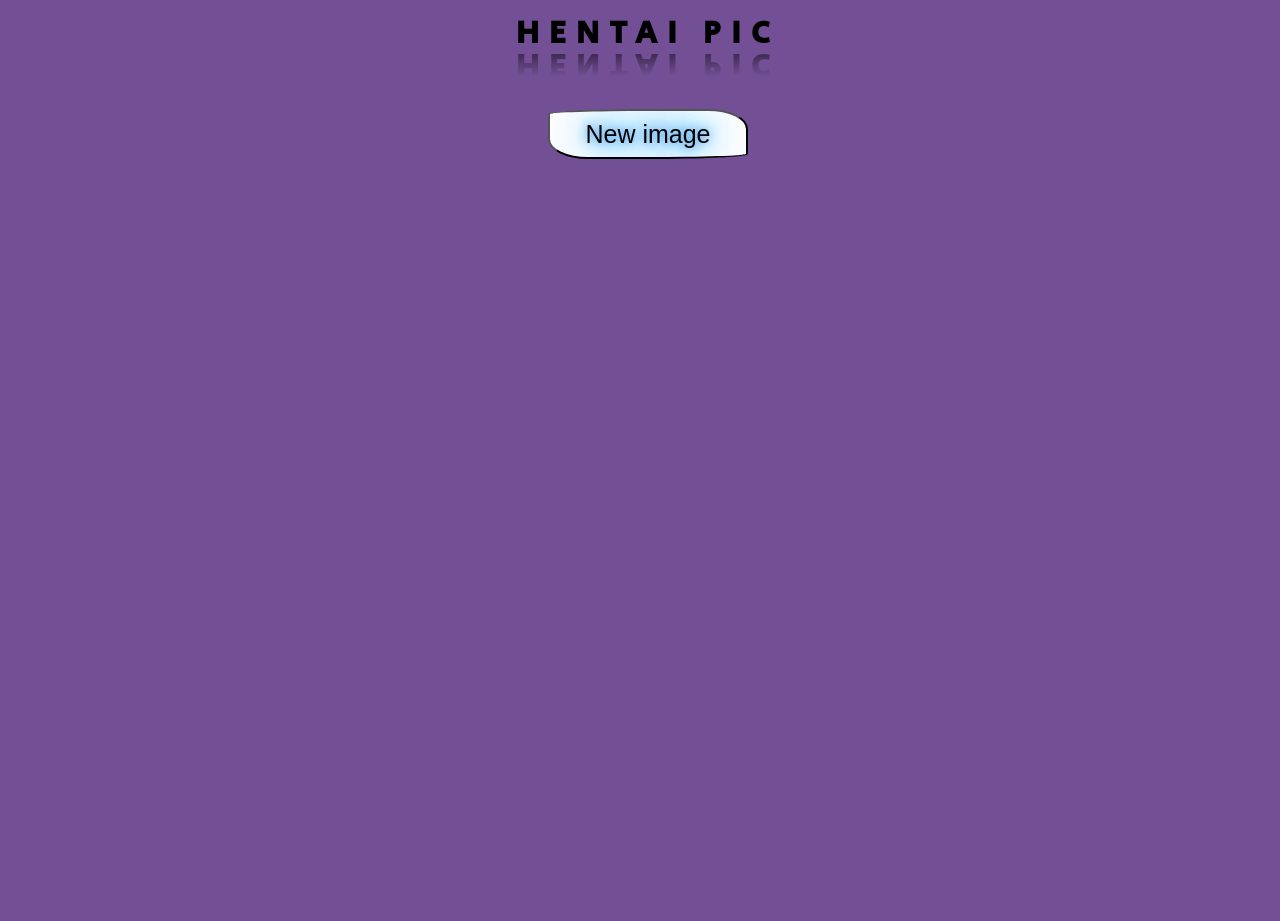
==== hemtai/index.html @ eb840f69 "uuf" ====
<!DOCTYPE html>
<html>

<head>
  <meta charset="utf-8">
  <meta name="viewport" content="width=device-width">
  <title>NSFW Image</title>
  <link href="/hemtai/style.css" rel="stylesheet" type="text/css" />
</head>

<body>
  <script src="/hemtai/script.js"></script>
  <div class="header">
    <h1>Hentai Pic</h1>
  </div>
  <div class="container">
    <div class="autocrop" id="img-container">

    </div>
    <div class="refresh">
      <input class="btn" type="button" value="New image" onClick="window.location.reload(true)">
    </div>
  </div>
</body>

</html>
---- hemtai/style.css ----
@import url('https://fonts.googleapis.com/css2?family=Secular+One&display=swap');
html, body {
    height: 100%;
    width: 100%;
  }
  body{
/*     background: url(./bg.png); */
      background-color:#734f96;
/*     background-size: cover;
    background-position:center; */
  }
  h1{
    position: center;
    top: 25px;
    text-align: center;
    font-family:'Secular One', sans-serif;
    text-transform: uppercase;
    letter-spacing: 10px;
    -webkit-box-reflect:below 1px linear-gradient(transparent,#0008) ;
    line-height:0.70cm;
    outline:none;
    animation:animate 5s linear infinite;
  }
  @keyframes animate {
    0%, 18%, 28%, 50.1%, 60%, 65.1%, 80%, 90.1%, 92%
    {
        color:#67d1f1;
        text-shadown:none;
    }
    18.1%, 20.1%, 30%, 50%, 60.1%, 65%, 80.1%, 90%, 92.1%, 100%
    {
        color: #fff;
        text-shadow: 0 0 10px #518ee4,
        0 0 20px #2dccf0,
        0 0 40px #23c5ee,
        0 0 80px #187ee4,
        0 0 160px #3e65ff;
    }
}
  .container{
    width: 500px;
    padding: 40px;
    text-align: center;
    margin: auto;
  }
  .autocrop{
   height: auto;
   width: auto;
   overflow: hidden;
  }
  .image{
    position: center;
    top: 1px;
    border-radius:10%;
    height: auto;
    width:420px;
    text-align:center;
    border:dashed #3cd756;
    
  }
  .btn{
    font-size: 25px;
    height:50px;
    width: 200px;
    size: 40px;
    background: #fff;
    text-shadow: 0 0 10px #518ee4,
        0 0 20px #2dccf0,
        0 0 40px #23c5ee,
        0 0 80px #187ee4,
        0 0 160px #3e65ff;
    border-radius:50% 20% / 10% 40%;
  }


  ::-webkit-scrollbar {
    display: none;
}
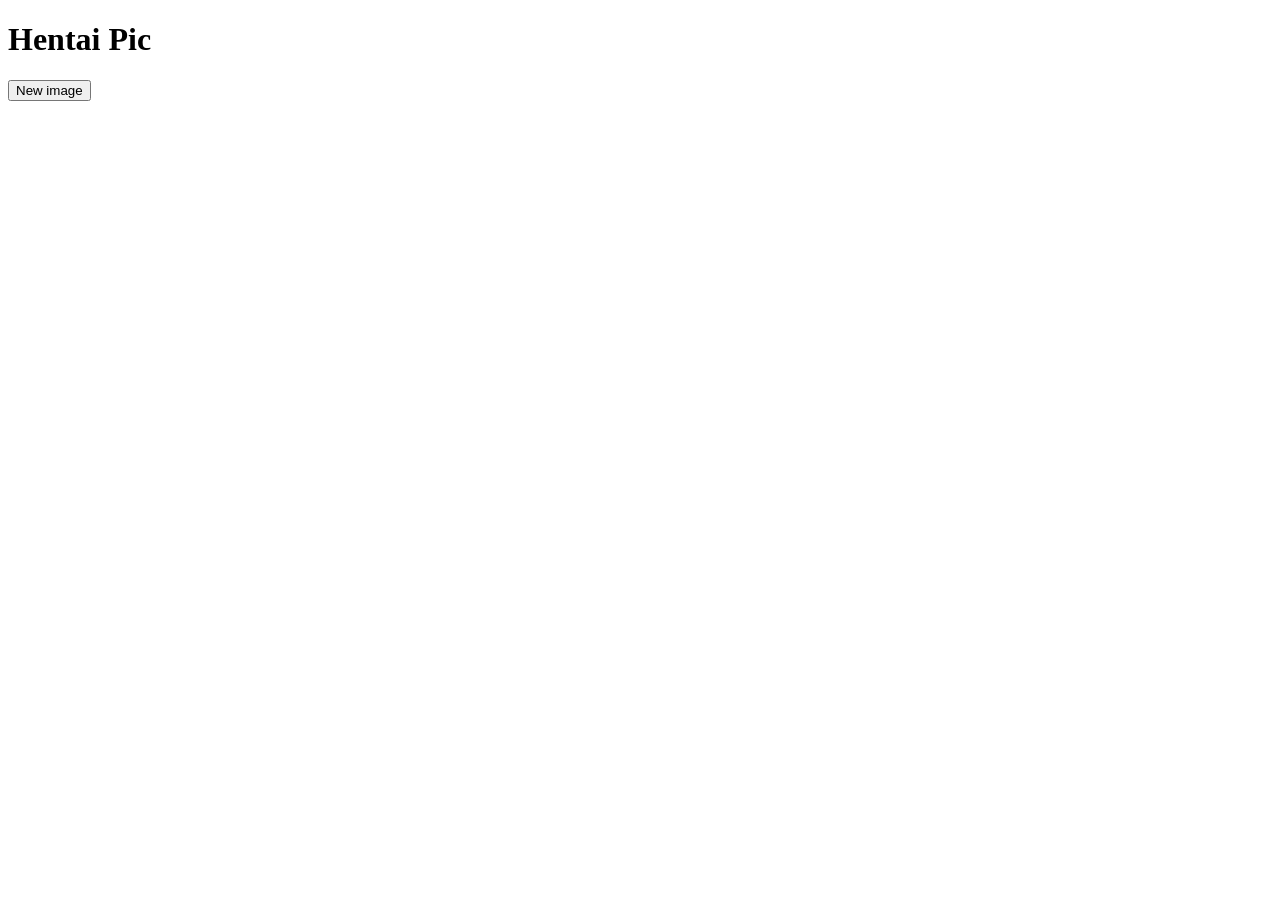
==== commit 25a9d966: "revert" ====
--- a/hemtai/index.html
+++ b/hemtai/index.html
@@ -5,11 +5,11 @@
   <meta charset="utf-8">
   <meta name="viewport" content="width=device-width">
   <title>NSFW Image</title>
-  <link href="/hemtai/style.css" rel="stylesheet" type="text/css" />
+  <link href="./hemtai/style.css" rel="stylesheet" type="text/css" />
 </head>
 
 <body>
-  <script src="/hemtai/script.js"></script>
+  <script src="./hemtai/script.js"></script>
   <div class="header">
     <h1>Hentai Pic</h1>
   </div>
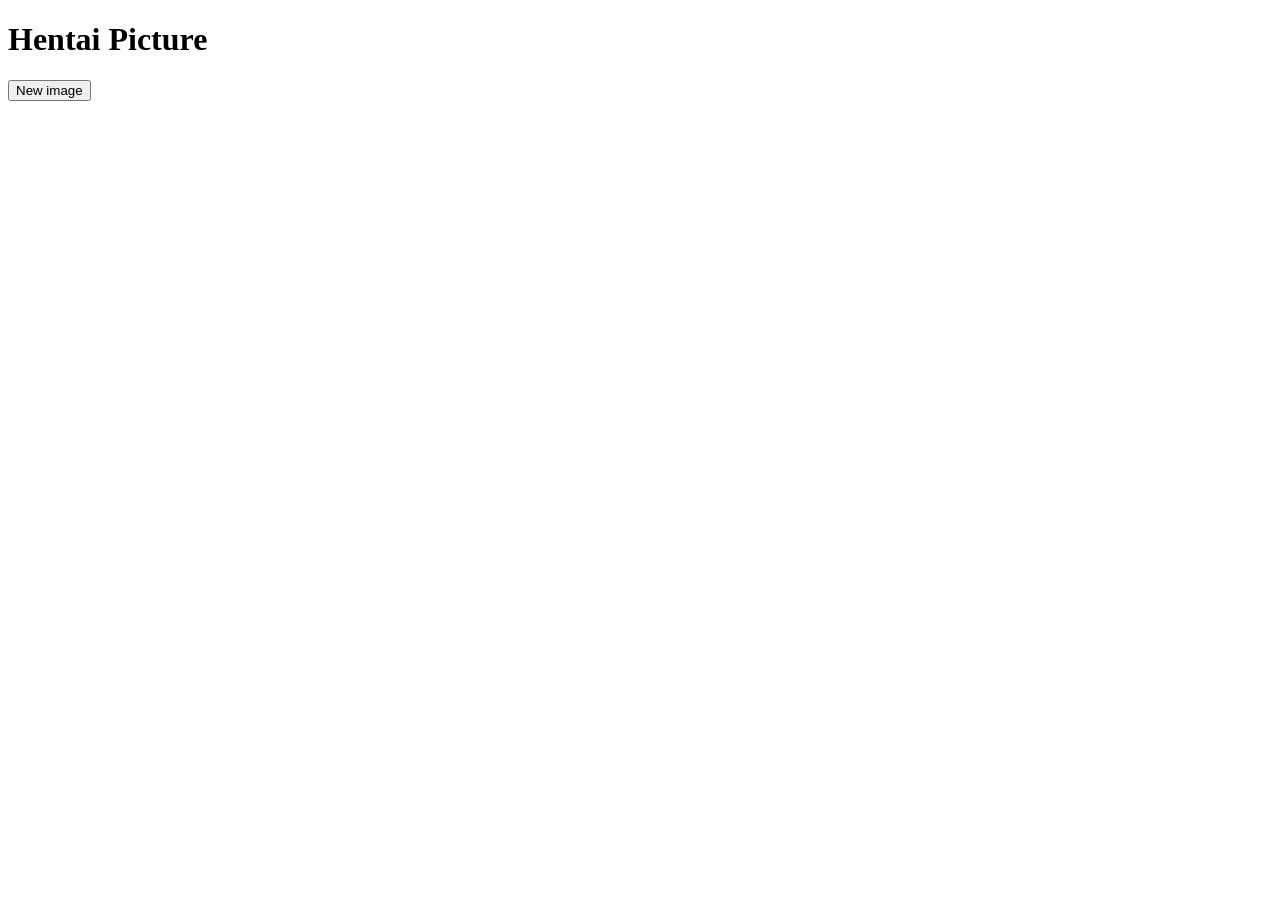
==== commit 9a5c6241: "fixed favicon" ====
--- a/hemtai/index.html
+++ b/hemtai/index.html
@@ -1,17 +1,24 @@
 <!DOCTYPE html>
-<html>
+<html lang="en">
 
 <head>
   <meta charset="utf-8">
-  <meta name="viewport" content="width=device-width">
+  <meta name="viewport" content="width=device-width, initial-scale=1.0">
+  <meta name="description" content="Just a fun site for my Homies.">
   <title>NSFW Image</title>
+  <link rel="icon" href="https://graph.org/file/14efde00677b1fada901a.png" type="image/x-icon">
+  <meta property="og:title" content="Random NSFW IMG">
+  <meta property="og:type" content="website">
+  <meta property="og:url" content="https://alam.eu.org/hemtai">
+  <meta property="og:image" content="https://graph.org/file/52f87d96f33e99bfbfe3b.jpg">
+  <meta property="og:description" content="A NSFW Site for my Homies :).">
   <link href="./hemtai/style.css" rel="stylesheet" type="text/css" />
 </head>
 
 <body>
   <script src="./hemtai/script.js"></script>
   <div class="header">
-    <h1>Hentai Pic</h1>
+    <h1>Hentai Picture</h1>
   </div>
   <div class="container">
     <div class="autocrop" id="img-container">
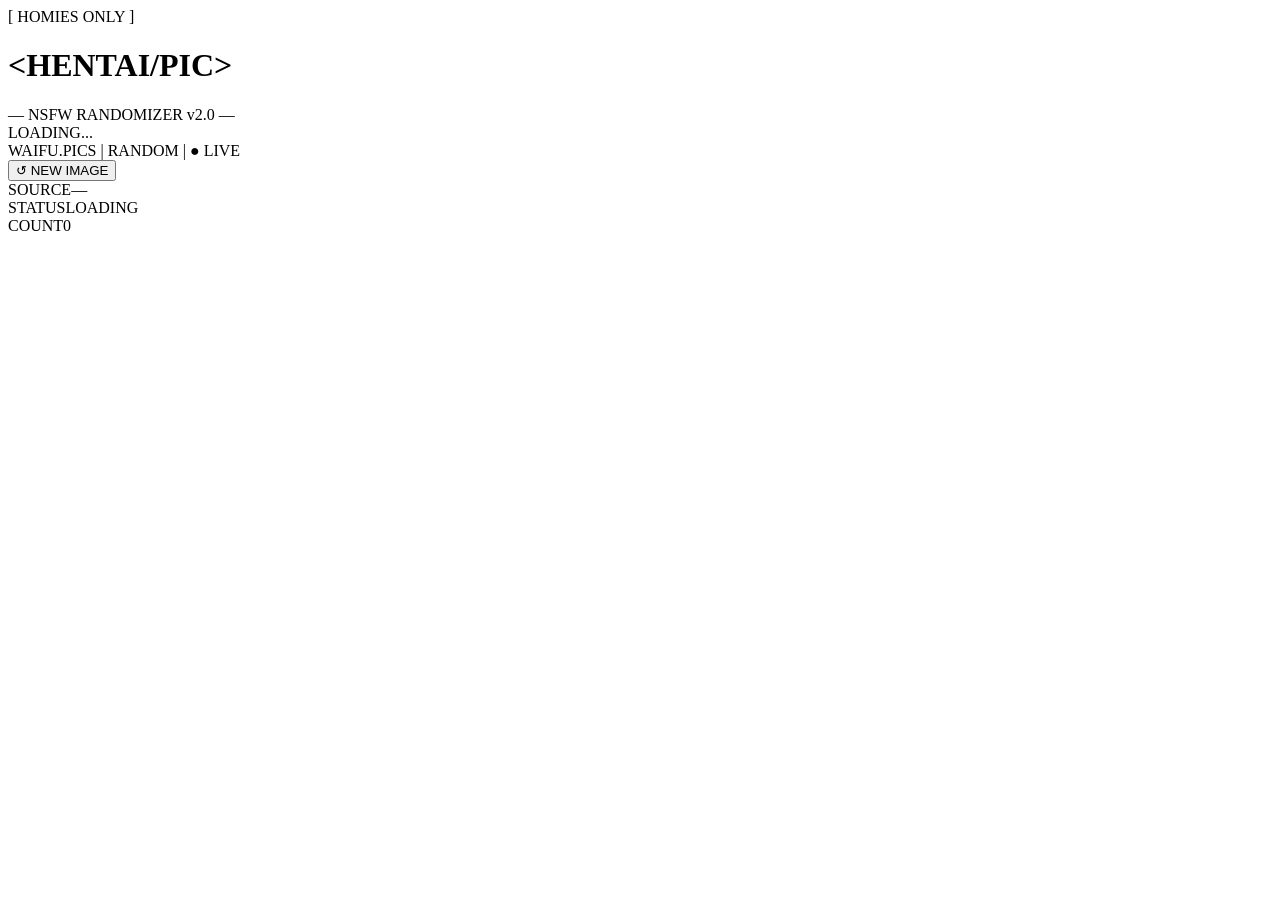
==== commit bd01f33f: "upgrade the ui and fixed the api" ====
--- a/hemtai/index.html
+++ b/hemtai/index.html
@@ -1,6 +1,5 @@
 <!DOCTYPE html>
 <html lang="en">
-
 <head>
   <meta charset="utf-8">
   <meta name="viewport" content="width=device-width, initial-scale=1.0">
@@ -12,22 +11,77 @@
   <meta property="og:url" content="https://alam.eu.org/hemtai">
   <meta property="og:image" content="https://graph.org/file/52f87d96f33e99bfbfe3b.jpg">
   <meta property="og:description" content="A NSFW Site for my Homies :).">
+  <link rel="preconnect" href="https://fonts.googleapis.com">
+  <link href="https://fonts.googleapis.com/css2?family=Orbitron:wght@400;700;900&family=Rajdhani:wght@300;400;600&display=swap" rel="stylesheet">
   <link href="./hemtai/style.css" rel="stylesheet" type="text/css" />
 </head>
+<body>
 
-<body>
-  <script src="./hemtai/script.js"></script>
+  <!-- Animated background grid -->
+  <div class="bg-grid"></div>
+  <div class="bg-glow"></div>
+
+  <!-- Scanline overlay -->
+  <div class="scanlines"></div>
+
+  <!-- Corner decorations -->
+  <div class="corner corner-tl"></div>
+  <div class="corner corner-tr"></div>
+  <div class="corner corner-bl"></div>
+  <div class="corner corner-br"></div>
+
   <div class="header">
-    <h1>Hentai Picture</h1>
-  </div>
-  <div class="container">
-    <div class="autocrop" id="img-container">
-
-    </div>
-    <div class="refresh">
-      <input class="btn" type="button" value="New image" onClick="window.location.reload(true)">
+    <div class="header-inner">
+      <div class="tag-line">[ HOMIES ONLY ]</div>
+      <h1><span class="h1-bracket">&lt;</span>HENTAI<span class="h1-sep">/</span>PIC<span class="h1-bracket">&gt;</span></h1>
+      <div class="subtitle">— NSFW RANDOMIZER v2.0 —</div>
     </div>
   </div>
+
+  <div class="container">
+
+    <!-- Image card -->
+    <div class="card" id="card">
+      <div class="card-border-top"></div>
+
+      <!-- Loading state -->
+      <div class="loader-wrap" id="loader">
+        <div class="loader-ring"></div>
+        <div class="loader-ring ring2"></div>
+        <div class="loader-text">LOADING<span class="dots">...</span></div>
+      </div>
+
+      <!-- Image slot -->
+      <div class="autocrop" id="img-container"></div>
+
+      <!-- Card footer info bar -->
+      <div class="card-footer" id="card-footer">
+        <span class="footer-tag" id="api-tag">WAIFU.PICS</span>
+        <span class="footer-sep">|</span>
+        <span class="footer-label">RANDOM</span>
+        <span class="footer-sep">|</span>
+        <span class="footer-tag blink-dot">● LIVE</span>
+      </div>
+    </div>
+
+    <!-- Button row -->
+    <div class="refresh">
+      <button class="btn" id="refresh-btn" onclick="reloadImage()">
+        <span class="btn-icon">↺</span>
+        <span class="btn-text">NEW IMAGE</span>
+        <div class="btn-shine"></div>
+      </button>
+    </div>
+
+    <!-- Bottom stat row -->
+    <div class="stat-row">
+      <div class="stat"><span class="stat-label">SOURCE</span><span class="stat-val" id="stat-source">—</span></div>
+      <div class="stat"><span class="stat-label">STATUS</span><span class="stat-val" id="stat-status">LOADING</span></div>
+      <div class="stat"><span class="stat-label">COUNT</span><span class="stat-val" id="stat-count">0</span></div>
+    </div>
+
+  </div>
+
+  <script src="./hemtai/script.js"></script>
 </body>
-
-</html>+</html>
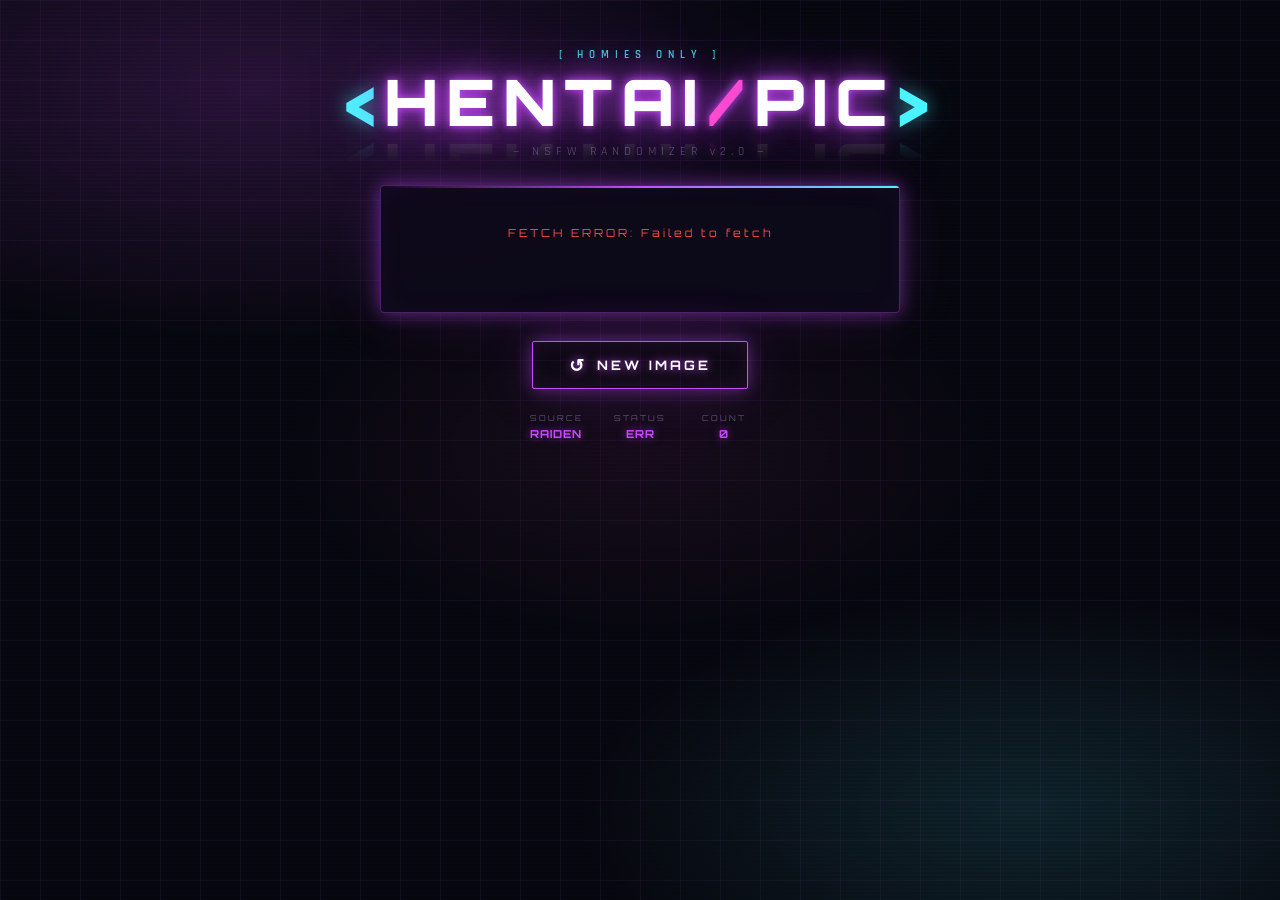
==== commit 7ce84859: "style upgrades" ====
--- a/hemtai/index.html
+++ b/hemtai/index.html
@@ -13,7 +13,7 @@
   <meta property="og:description" content="A NSFW Site for my Homies :).">
   <link rel="preconnect" href="https://fonts.googleapis.com">
   <link href="https://fonts.googleapis.com/css2?family=Orbitron:wght@400;700;900&family=Rajdhani:wght@300;400;600&display=swap" rel="stylesheet">
-  <link href="./hemtai/style.css" rel="stylesheet" type="text/css" />
+  <link href="style.css" rel="stylesheet" type="text/css" />
 </head>
 <body>
 
@@ -25,10 +25,11 @@
   <div class="scanlines"></div>
 
   <!-- Corner decorations -->
+  <!--
   <div class="corner corner-tl"></div>
   <div class="corner corner-tr"></div>
   <div class="corner corner-bl"></div>
-  <div class="corner corner-br"></div>
+  <div class="corner corner-br"></div> -->
 
   <div class="header">
     <div class="header-inner">
@@ -82,6 +83,6 @@
 
   </div>
 
-  <script src="./hemtai/script.js"></script>
+  <script src="script.js"></script>
 </body>
 </html>
--- a/hemtai/style.css
+++ b/hemtai/style.css
@@ -0,0 +1,455 @@
+/* ─────────────────────────────────────────
+   RESET & BASE
+───────────────────────────────────────── */
+*, *::before, *::after { box-sizing: border-box; margin: 0; padding: 0; }
+
+:root {
+  --bg:        #07080f;
+  --bg2:       #0d0f1c;
+  --accent:    #c84bff;
+  --accent2:   #ff4bce;
+  --cyan:      #4bf3ff;
+  --text:      #e8e0ff;
+  --muted:     #5a5275;
+  --card-bg:   rgba(13, 10, 26, 0.85);
+  --border:    rgba(200, 75, 255, 0.35);
+  --glow:      0 0 18px rgba(200,75,255,0.45), 0 0 60px rgba(200,75,255,0.15);
+  --glow-cyan: 0 0 18px rgba(75,243,255,0.5), 0 0 50px rgba(75,243,255,0.2);
+}
+
+html, body {
+  height: 100%;
+  width: 100%;
+  background-color: var(--bg);
+  color: var(--text);
+  font-family: 'Rajdhani', sans-serif;
+  overflow-x: hidden;
+}
+
+::-webkit-scrollbar { width: 4px; }
+::-webkit-scrollbar-track { background: var(--bg); }
+::-webkit-scrollbar-thumb { background: var(--accent); border-radius: 2px; }
+
+/* ─────────────────────────────────────────
+   BACKGROUND EFFECTS
+───────────────────────────────────────── */
+.bg-grid {
+  position: fixed;
+  inset: 0;
+  z-index: 0;
+  background-image:
+    linear-gradient(rgba(200,75,255,0.07) 1px, transparent 1px),
+    linear-gradient(90deg, rgba(200,75,255,0.07) 1px, transparent 1px);
+  background-size: 40px 40px;
+  animation: gridDrift 20s linear infinite;
+}
+@keyframes gridDrift {
+  from { background-position: 0 0; }
+  to   { background-position: 40px 40px; }
+}
+
+.bg-glow {
+  position: fixed;
+  inset: 0;
+  z-index: 0;
+  background:
+    radial-gradient(ellipse 60% 40% at 20% 10%, rgba(200,75,255,0.18) 0%, transparent 70%),
+    radial-gradient(ellipse 50% 35% at 80% 90%, rgba(75,243,255,0.12) 0%, transparent 70%),
+    radial-gradient(ellipse 40% 30% at 50% 50%, rgba(255,75,206,0.07) 0%, transparent 70%);
+  pointer-events: none;
+}
+
+.scanlines {
+  position: fixed;
+  inset: 0;
+  z-index: 1;
+  background: repeating-linear-gradient(
+    0deg,
+    transparent,
+    transparent 2px,
+    rgba(0,0,0,0.08) 2px,
+    rgba(0,0,0,0.08) 4px
+  );
+  pointer-events: none;
+  animation: scanPulse 8s ease-in-out infinite;
+}
+@keyframes scanPulse {
+  0%, 100% { opacity: 0.5; }
+  50%       { opacity: 0.9; }
+}
+
+/* ─────────────────────────────────────────
+   CORNER DECORATIONS
+───────────────────────────────────────── */
+.corner {
+  position: fixed;
+  z-index: 2;
+  width: 40px;
+  height: 40px;
+  pointer-events: none;
+}
+.corner-tl { top: 16px; left: 16px;  border-top: 2px solid var(--accent);  border-left: 2px solid var(--accent); }
+.corner-tr { top: 16px; right: 16px; border-top: 2px solid var(--cyan);    border-right: 2px solid var(--cyan); }
+.corner-bl { bottom: 16px; left: 16px;  border-bottom: 2px solid var(--cyan);  border-left: 2px solid var(--cyan); }
+.corner-br { bottom: 16px; right: 16px; border-bottom: 2px solid var(--accent); border-right: 2px solid var(--accent); }
+
+/* ─────────────────────────────────────────
+   HEADER
+───────────────────────────────────────── */
+.header {
+  position: relative;
+  z-index: 10;
+  padding: 48px 20px 24px;
+  text-align: center;
+}
+
+.header-inner {
+  display: inline-block;
+  animation: fadeDown 0.7s ease both;
+}
+
+@keyframes fadeDown {
+  from { opacity: 0; transform: translateY(-20px); }
+  to   { opacity: 1; transform: translateY(0); }
+}
+
+.tag-line {
+  font-family: 'Rajdhani', sans-serif;
+  font-size: 11px;
+  font-weight: 600;
+  letter-spacing: 6px;
+  color: var(--cyan);
+  text-shadow: var(--glow-cyan);
+  margin-bottom: 8px;
+  opacity: 0.85;
+}
+
+h1 {
+  font-family: 'Orbitron', sans-serif;
+  font-weight: 900;
+  font-size: clamp(2rem, 8vw, 4rem);
+  letter-spacing: 8px;
+  color: #fff;
+  text-shadow:
+    0 0 10px var(--accent),
+    0 0 30px var(--accent),
+    0 0 70px rgba(200,75,255,0.5);
+  animation: titleFlicker 6s linear infinite;
+  line-height: 1;
+  -webkit-box-reflect: below 2px linear-gradient(transparent 60%, rgba(200,75,255,0.15));
+}
+
+.h1-bracket {
+  color: var(--cyan);
+  text-shadow: var(--glow-cyan);
+}
+.h1-sep {
+  color: var(--accent2);
+  margin: 0 4px;
+}
+
+@keyframes titleFlicker {
+  0%,17%,19%,21%,48%,50%,99%,100% {
+    text-shadow: 0 0 10px var(--accent), 0 0 30px var(--accent), 0 0 70px rgba(200,75,255,0.5);
+    opacity: 1;
+  }
+  18%,49% {
+    text-shadow: none;
+    opacity: 0.85;
+  }
+}
+
+.subtitle {
+  margin-top: 10px;
+  font-family: 'Rajdhani', sans-serif;
+  font-size: 12px;
+  letter-spacing: 5px;
+  color: var(--muted);
+}
+
+/* ─────────────────────────────────────────
+   CONTAINER
+───────────────────────────────────────── */
+.container {
+  position: relative;
+  z-index: 10;
+  width: 100%;
+  max-width: 560px;
+  margin: 0 auto;
+  padding: 0 20px 60px;
+  text-align: center;
+  animation: fadeUp 0.8s 0.2s ease both;
+}
+
+@keyframes fadeUp {
+  from { opacity: 0; transform: translateY(30px); }
+  to   { opacity: 1; transform: translateY(0); }
+}
+
+/* ─────────────────────────────────────────
+   CARD
+───────────────────────────────────────── */
+.card {
+  position: relative;
+  background: var(--card-bg);
+  border: 1px solid var(--border);
+  border-radius: 4px;
+  backdrop-filter: blur(12px);
+  box-shadow:
+    var(--glow),
+    inset 0 0 30px rgba(200,75,255,0.04);
+  overflow: hidden;
+  min-height: 120px;
+  transition: box-shadow 0.4s ease;
+}
+
+.card:hover {
+  box-shadow:
+    0 0 30px rgba(200,75,255,0.6),
+    0 0 80px rgba(200,75,255,0.25),
+    inset 0 0 40px rgba(200,75,255,0.06);
+}
+
+.card-border-top {
+  position: absolute;
+  top: 0; left: 0; right: 0;
+  height: 2px;
+  background: linear-gradient(90deg, transparent, var(--accent), var(--cyan), var(--accent), transparent);
+  background-size: 200% 100%;
+  animation: borderSlide 3s linear infinite;
+}
+@keyframes borderSlide {
+  from { background-position: -200% 0; }
+  to   { background-position: 200% 0; }
+}
+
+/* ─────────────────────────────────────────
+   LOADER
+───────────────────────────────────────── */
+.loader-wrap {
+  display: flex;
+  flex-direction: column;
+  align-items: center;
+  justify-content: center;
+  padding: 56px 20px;
+  gap: 20px;
+}
+
+.loader-ring {
+  width: 56px;
+  height: 56px;
+  border: 2px solid transparent;
+  border-top-color: var(--accent);
+  border-right-color: var(--cyan);
+  border-radius: 50%;
+  animation: spin 1s linear infinite;
+  box-shadow: 0 0 16px rgba(200,75,255,0.5);
+}
+.ring2 {
+  width: 38px;
+  height: 38px;
+  margin-top: -47px;
+  border-top-color: var(--accent2);
+  border-right-color: transparent;
+  border-bottom-color: var(--cyan);
+  animation-duration: 0.7s;
+  animation-direction: reverse;
+  box-shadow: 0 0 10px rgba(75,243,255,0.4);
+}
+
+@keyframes spin { to { transform: rotate(360deg); } }
+
+.loader-text {
+  font-family: 'Orbitron', sans-serif;
+  font-size: 11px;
+  letter-spacing: 4px;
+  color: var(--muted);
+}
+.dots { animation: dotBlink 1.2s steps(3, end) infinite; }
+@keyframes dotBlink {
+  0%   { content: '.'; }
+  33%  { content: '..'; }
+  66%  { content: '...'; }
+}
+
+/* ─────────────────────────────────────────
+   IMAGE
+───────────────────────────────────────── */
+.autocrop {
+  width: 100%;
+  overflow: hidden;
+}
+
+.image {
+  display: block;
+  width: 100%;
+  max-height: 70vh;
+  object-fit: contain;
+  border: none;
+  border-radius: 0;
+  margin: 0 auto;
+  opacity: 0;
+  transition: opacity 0.6s ease;
+  filter: brightness(0.97) saturate(1.05);
+}
+
+.image.loaded {
+  opacity: 1;
+}
+
+/* ─────────────────────────────────────────
+   CARD FOOTER
+───────────────────────────────────────── */
+.card-footer {
+  display: flex;
+  align-items: center;
+  justify-content: center;
+  gap: 10px;
+  padding: 10px 16px;
+  border-top: 1px solid rgba(200,75,255,0.15);
+  background: rgba(0,0,0,0.3);
+  font-family: 'Orbitron', sans-serif;
+  font-size: 9px;
+  letter-spacing: 2px;
+  color: var(--muted);
+  opacity: 0;
+  transition: opacity 0.5s 0.3s ease;
+}
+.card-footer.show { opacity: 1; }
+.footer-tag { color: var(--accent); }
+.footer-sep { color: var(--muted); }
+.footer-label { color: var(--text); }
+
+.blink-dot {
+  color: #4bff91;
+  animation: blinkDot 1.8s ease-in-out infinite;
+}
+@keyframes blinkDot {
+  0%,100% { opacity: 1; }
+  50%      { opacity: 0.3; }
+}
+
+/* ─────────────────────────────────────────
+   REFRESH BUTTON
+───────────────────────────────────────── */
+.refresh {
+  margin-top: 28px;
+}
+
+.btn {
+  position: relative;
+  display: inline-flex;
+  align-items: center;
+  gap: 10px;
+  font-family: 'Orbitron', sans-serif;
+  font-size: 13px;
+  font-weight: 700;
+  letter-spacing: 3px;
+  color: #fff;
+  background: transparent;
+  border: 1px solid var(--accent);
+  border-radius: 2px;
+  padding: 14px 36px;
+  cursor: pointer;
+  overflow: hidden;
+  box-shadow: var(--glow), inset 0 0 20px rgba(200,75,255,0.08);
+  transition: all 0.25s ease;
+  text-shadow: 0 0 10px var(--accent);
+}
+
+.btn::before {
+  content: '';
+  position: absolute;
+  inset: 0;
+  background: linear-gradient(135deg, rgba(200,75,255,0.15), rgba(75,243,255,0.1));
+  opacity: 0;
+  transition: opacity 0.25s ease;
+}
+
+.btn:hover {
+  border-color: var(--cyan);
+  box-shadow: var(--glow-cyan), inset 0 0 30px rgba(75,243,255,0.12);
+  transform: translateY(-2px);
+  color: var(--cyan);
+  text-shadow: var(--glow-cyan);
+}
+.btn:hover::before { opacity: 1; }
+
+.btn:active {
+  transform: translateY(1px) scale(0.98);
+  box-shadow: none;
+}
+
+.btn.spinning .btn-icon {
+  animation: spinOnce 0.5s ease;
+}
+@keyframes spinOnce {
+  from { transform: rotate(0deg); }
+  to   { transform: rotate(-360deg); }
+}
+
+.btn-icon {
+  font-size: 18px;
+  line-height: 1;
+  display: inline-block;
+}
+
+.btn-shine {
+  position: absolute;
+  top: 0; left: -100%;
+  width: 60%;
+  height: 100%;
+  background: linear-gradient(90deg, transparent, rgba(255,255,255,0.08), transparent);
+  transform: skewX(-20deg);
+  animation: shine 4s ease-in-out infinite;
+}
+@keyframes shine {
+  0%,70%,100% { left: -100%; }
+  50%          { left: 150%; }
+}
+
+/* ─────────────────────────────────────────
+   STAT ROW
+───────────────────────────────────────── */
+.stat-row {
+  display: flex;
+  justify-content: center;
+  gap: 24px;
+  margin-top: 24px;
+  flex-wrap: wrap;
+}
+
+.stat {
+  display: flex;
+  flex-direction: column;
+  align-items: center;
+  gap: 4px;
+  min-width: 60px;
+}
+
+.stat-label {
+  font-family: 'Orbitron', sans-serif;
+  font-size: 8px;
+  letter-spacing: 2px;
+  color: var(--muted);
+}
+
+.stat-val {
+  font-family: 'Orbitron', sans-serif;
+  font-size: 11px;
+  font-weight: 700;
+  color: var(--accent);
+  text-shadow: 0 0 8px rgba(200,75,255,0.6);
+  letter-spacing: 1px;
+}
+
+/* ─────────────────────────────────────────
+   CARD LOAD ANIMATION
+───────────────────────────────────────── */
+@keyframes cardReveal {
+  from { opacity: 0; transform: scale(0.97) translateY(10px); }
+  to   { opacity: 1; transform: scale(1) translateY(0); }
+}
+.card.revealed {
+  animation: cardReveal 0.4s ease both;
+}
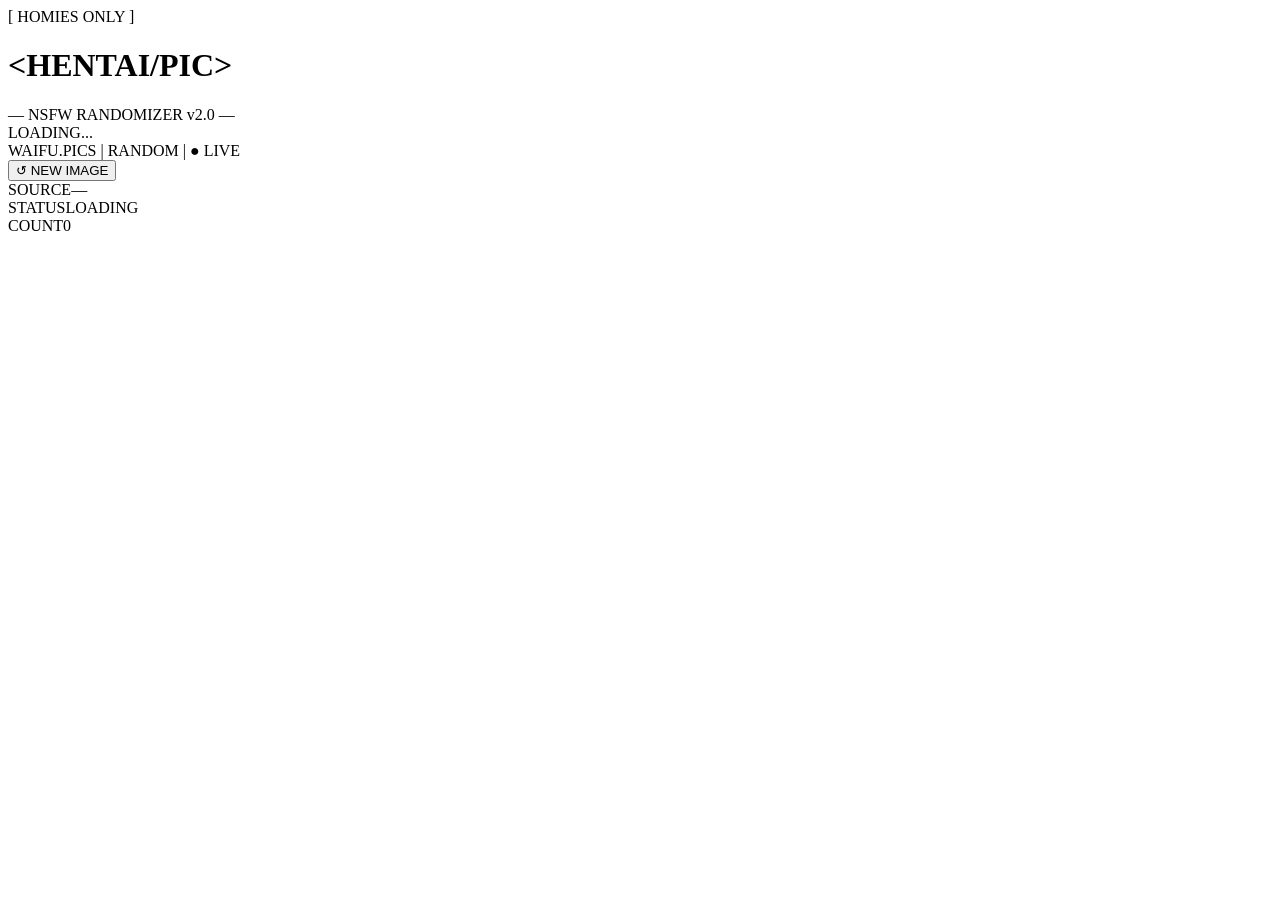
==== commit 0a2e6aa8: "update" ====
--- a/hemtai/index.html
+++ b/hemtai/index.html
@@ -13,7 +13,7 @@
   <meta property="og:description" content="A NSFW Site for my Homies :).">
   <link rel="preconnect" href="https://fonts.googleapis.com">
   <link href="https://fonts.googleapis.com/css2?family=Orbitron:wght@400;700;900&family=Rajdhani:wght@300;400;600&display=swap" rel="stylesheet">
-  <link href="style.css" rel="stylesheet" type="text/css" />
+  <link href="./hemtai/style.css" rel="stylesheet" type="text/css" />
 </head>
 <body>
 
@@ -83,6 +83,6 @@
 
   </div>
 
-  <script src="script.js"></script>
+  <script src="./hemtai/script.js"></script>
 </body>
 </html>
